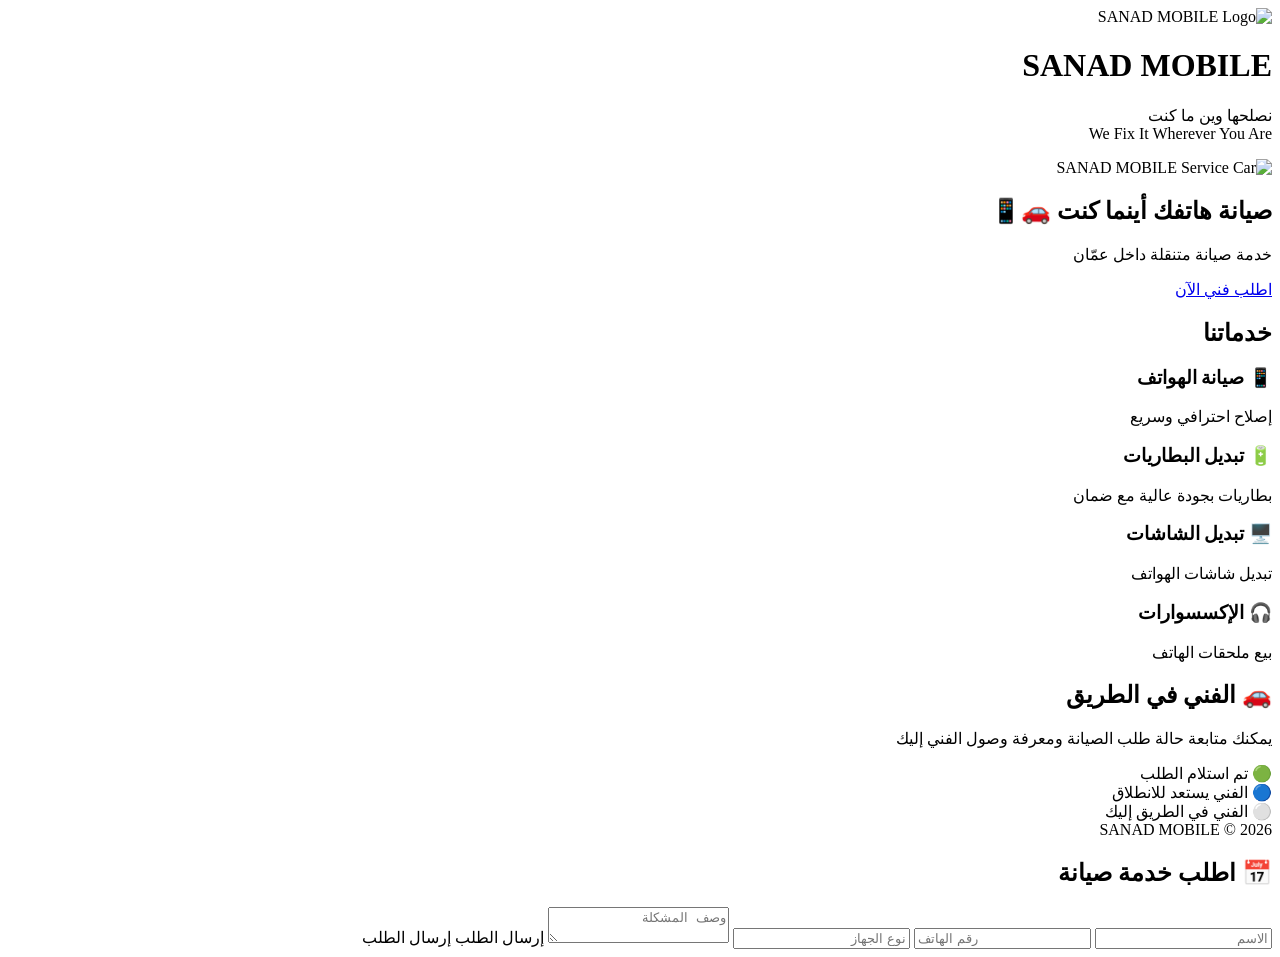
==== index.html @ 31b172f9 "Update index.html" ====
<!DOCTYPE html>
<html lang="ar" dir="rtl">

<head>

<meta charset="UTF-8">
<meta name="viewport" content="width=device-width, initial-scale=1.0">

<title>SANAD MOBILE | سند موبايل</title>

<link rel="stylesheet" href="css/style.css">

</head>


<body>


<header>

<img src="images/logo.png" alt="SANAD MOBILE Logo">

<h1>SANAD MOBILE</h1>

<p>
نصلحها وين ما كنت
<br>
We Fix It Wherever You Are
</p>

</header>
<section class="hero">
<div class="car-image">

<img src="images/prius.png" alt="SANAD MOBILE Service Car">

</div>
<h2>
صيانة هاتفك أينما كنت 🚗📱
</h2>


<p>
خدمة صيانة متنقلة داخل عمّان
</p>


<a class="main-btn" href="https://wa.me/962793939312">
اطلب فني الآن
</a>


</section>



<section class="services">


<h2>
خدماتنا
</h2>


<div class="service-card">

<h3>📱 صيانة الهواتف</h3>

<p>
إصلاح احترافي وسريع
</p>

</div>



<div class="service-card">

<h3>🔋 تبديل البطاريات</h3>

<p>
بطاريات بجودة عالية مع ضمان
</p>

</div>



<div class="service-card">

<h3>🖥️ تبديل الشاشات</h3>

<p>
تبديل شاشات الهواتف
</p>

</div>


<div class="service-card">

<h3>🎧 الإكسسوارات</h3>

<p>
بيع ملحقات الهاتف
</p>

</div>


</section>


<section class="tracking">

<h2>
🚗 الفني في الطريق
</h2>

<p>
يمكنك متابعة حالة طلب الصيانة ومعرفة وصول الفني إليك
</p>


<div class="status-box">

<span>
🟢 تم استلام الطلب
</span>

<br>

<span>
🔵 الفني يستعد للانطلاق
</span>

<br>

<span>
⚪ الفني في الطريق إليك
</span>

</div>


</section>
<footer>

SANAD MOBILE © 2026
<section class="booking">

<h2>
📅 اطلب خدمة صيانة
</h2>

<input type="text" placeholder="الاسم">

<input type="tel" placeholder="رقم الهاتف">

<input type="text" placeholder="نوع الجهاز">

<textarea placeholder="وصف المشكلة"></textarea>

<butt<button onclick="sendWhatsApp()">
إرسال الطلب
</button>
إرسال الطلب
</button>

</section>
</footer>



<script src="js/script.js"></script>

</body>

</html>
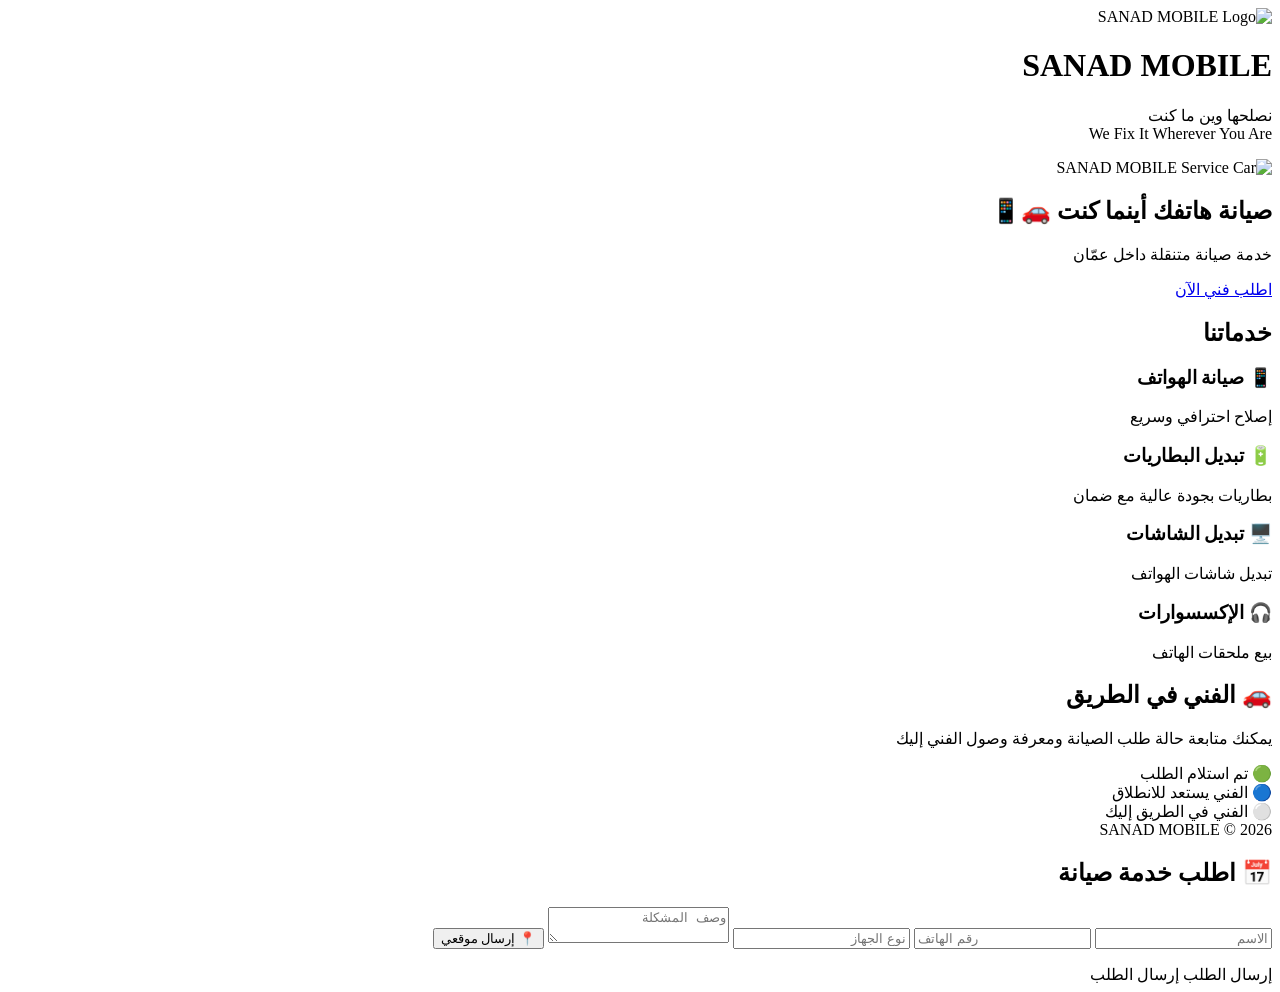
==== commit 90a57a33: "Update index.html" ====
--- a/index.html
+++ b/index.html
@@ -160,7 +160,11 @@
 <input type="text" placeholder="نوع الجهاز">
 
 <textarea placeholder="وصف المشكلة"></textarea>
+<button onclick="getLocation()">
+📍 إرسال موقعي
+</button>
 
+<p id="location"></p>
 <butt<button onclick="sendWhatsApp()">
 إرسال الطلب
 </button>
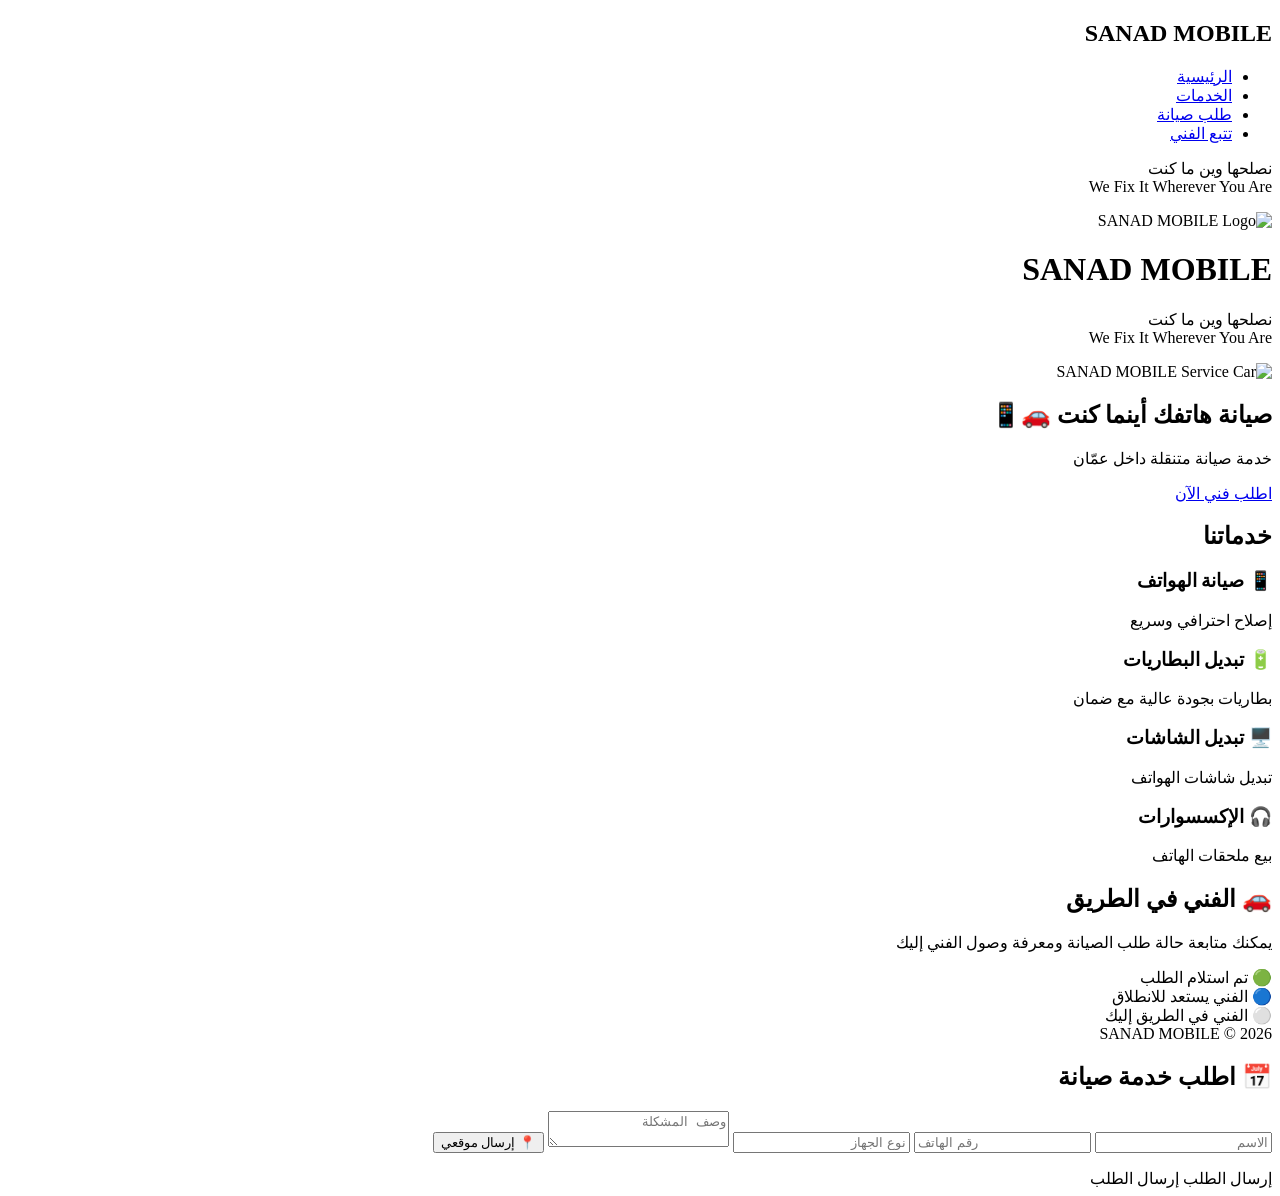
==== commit 7611ea67: "Update index.html" ====
--- a/index.html
+++ b/index.html
@@ -16,8 +16,34 @@
 <body>
 
 
+<heade>
 <header>
 
+<nav>
+
+<h1>SANAD MOBILE</h1>
+
+<ul>
+
+<li><a href="#">الرئيسية</a></li>
+
+<li><a href="#services">الخدمات</a></li>
+
+<li><a href="#booking">طلب صيانة</a></li>
+
+<li><a href="#tracking">تتبع الفني</a></li>
+
+</ul>
+
+</nav>
+
+<p>
+نصلحها وين ما كنت
+<br>
+We Fix It Wherever You Are
+</p>
+
+</header>
 <img src="images/logo.png" alt="SANAD MOBILE Logo">
 
 <h1>SANAD MOBILE</h1>
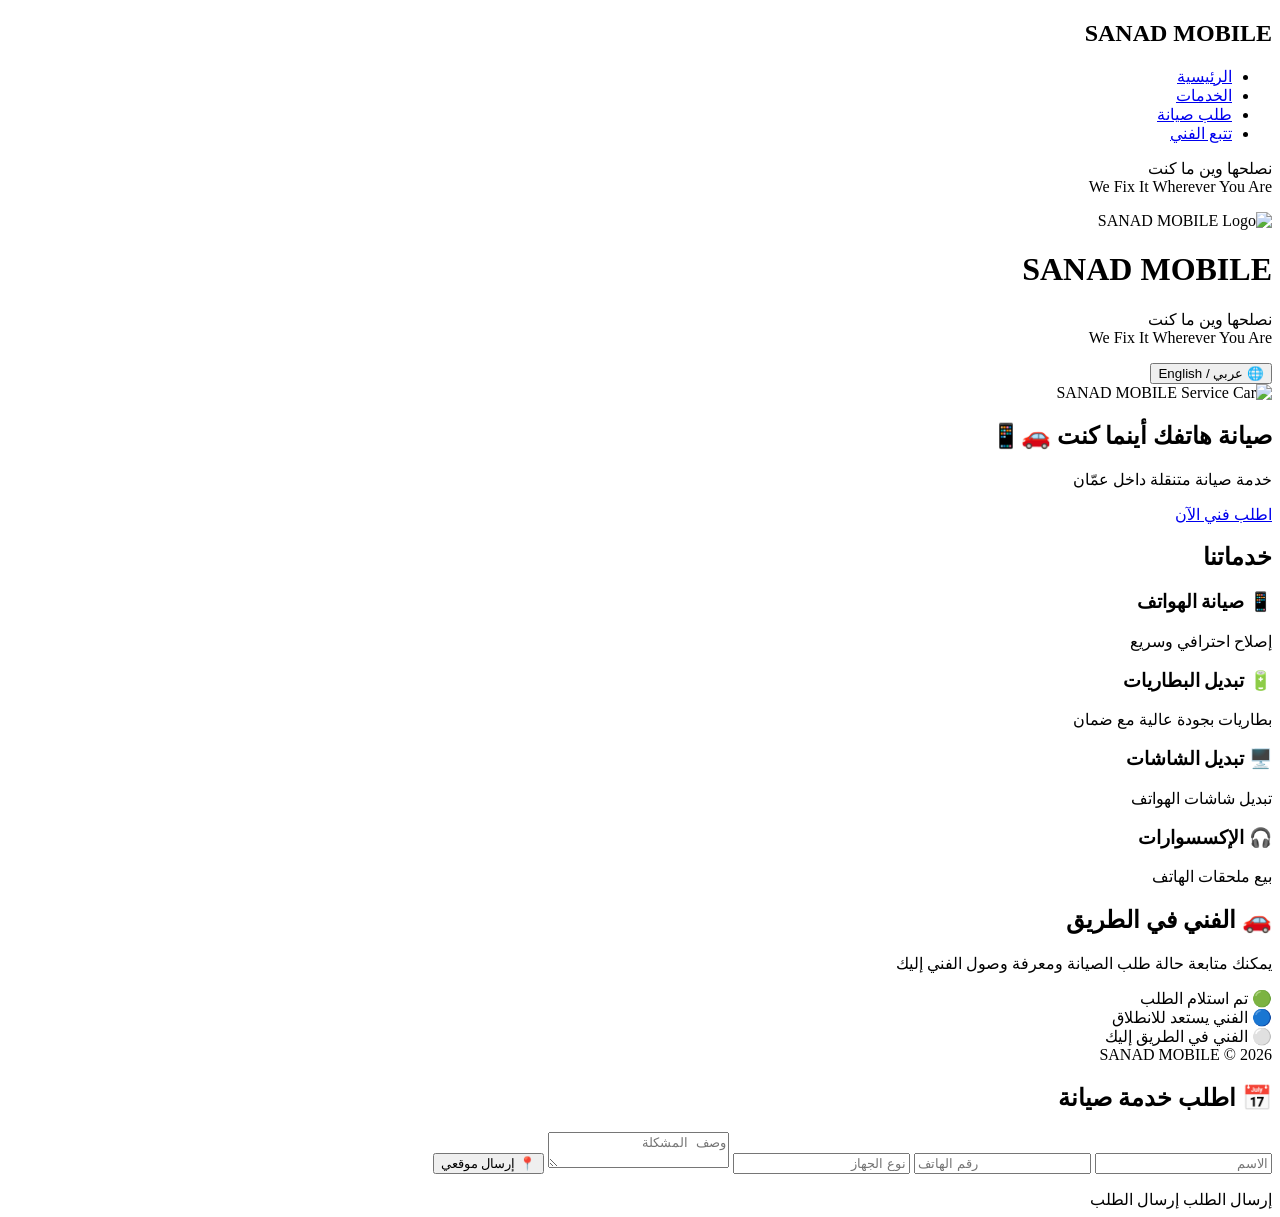
==== commit 5e823a2a: "Update index.html" ====
--- a/index.html
+++ b/index.html
@@ -53,7 +53,9 @@
 <br>
 We Fix It Wherever You Are
 </p>
-
+<button onclick="changeLanguage()">
+🌐 عربي / English
+</button>
 </header>
 <section class="hero">
 <div class="car-image">
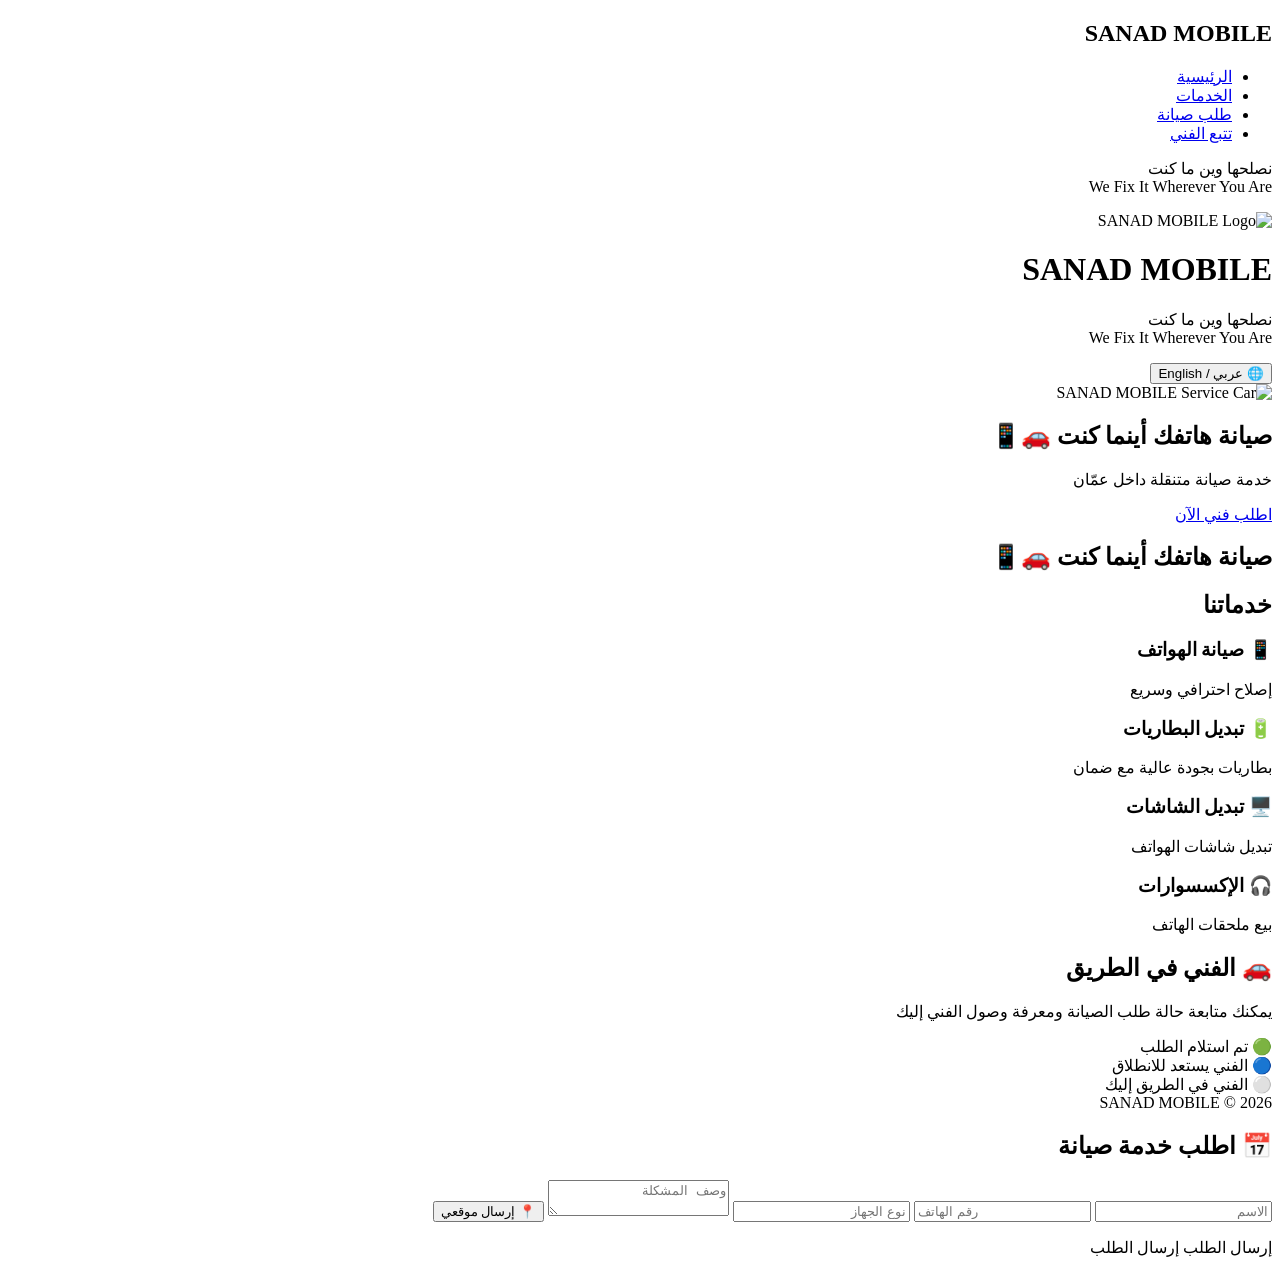
==== commit 18d96ef9: "Update index.html" ====
--- a/index.html
+++ b/index.html
@@ -81,7 +81,9 @@
 </section>
 
 
-
+<h2>
+صيانة هاتفك أينما كنت 🚗📱
+</h2>
 <section class="services">
 
 
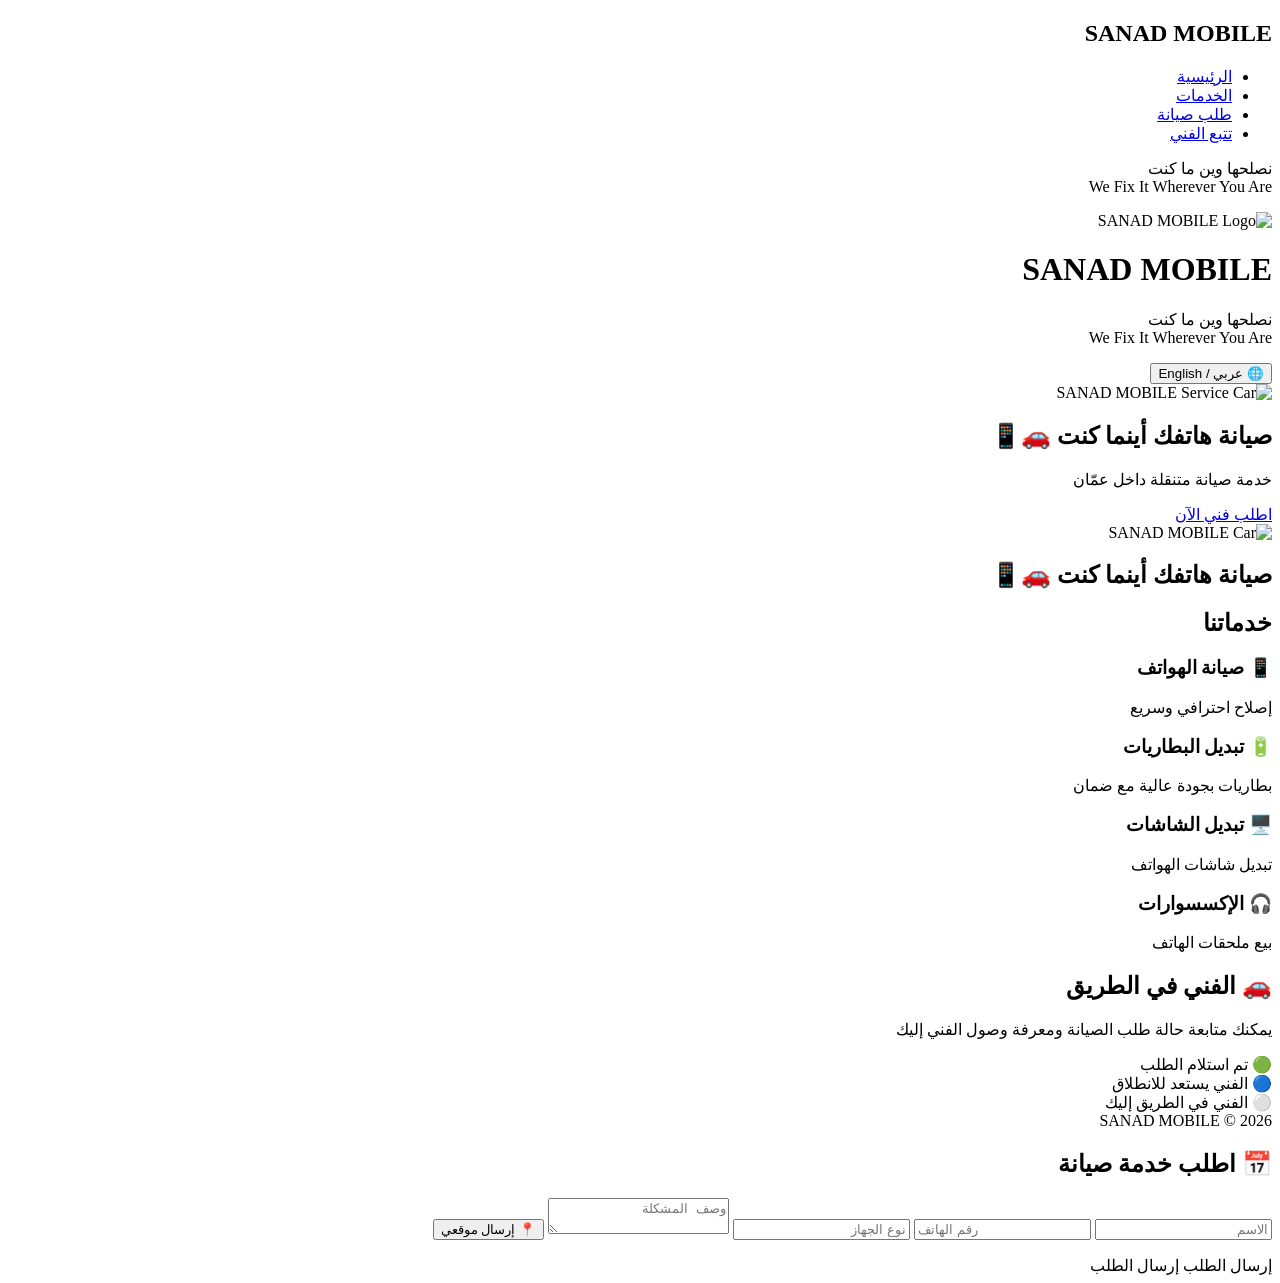
==== commit 92a0c82a: "Update index.html" ====
--- a/index.html
+++ b/index.html
@@ -80,7 +80,7 @@
 
 </section>
 
-
+<img class="car" src="images/prius.png" alt="SANAD MOBILE Car">
 <h2>
 صيانة هاتفك أينما كنت 🚗📱
 </h2>
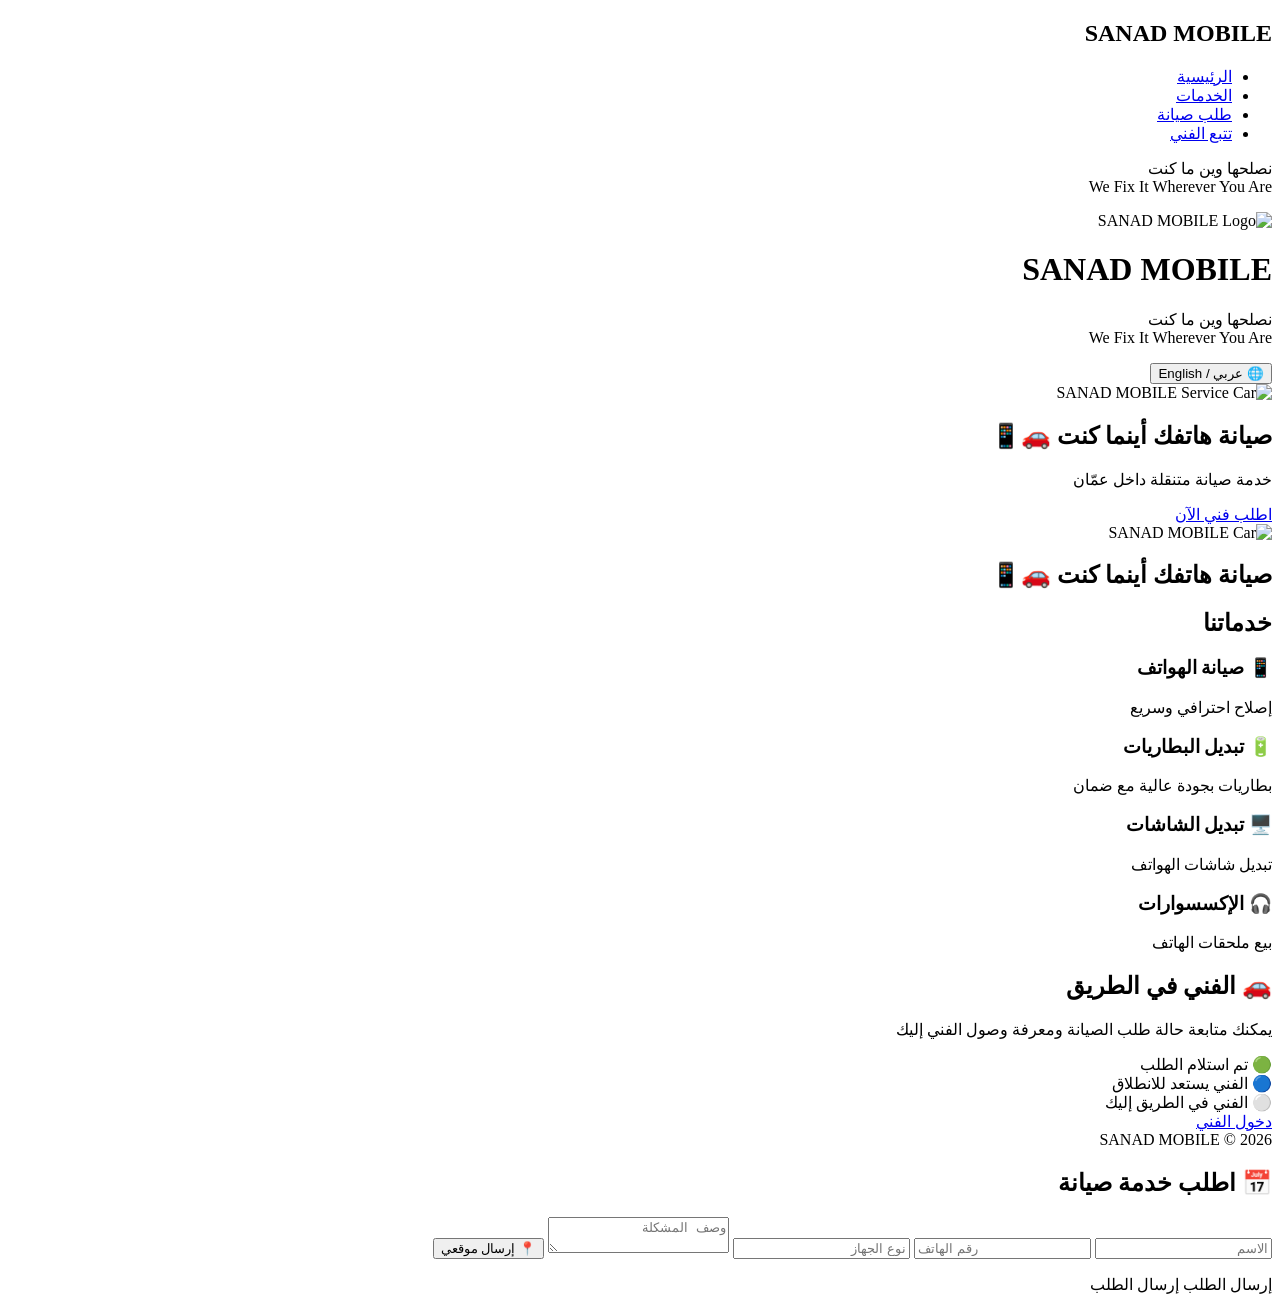
==== commit 65f86c67: "Update index.html" ====
--- a/index.html
+++ b/index.html
@@ -172,7 +172,13 @@
 
 </div>
 
-
+<div class="technician-link">
+
+<a href="technician.html">
+دخول الفني
+</a>
+
+</div>
 </section>
 <footer>
 
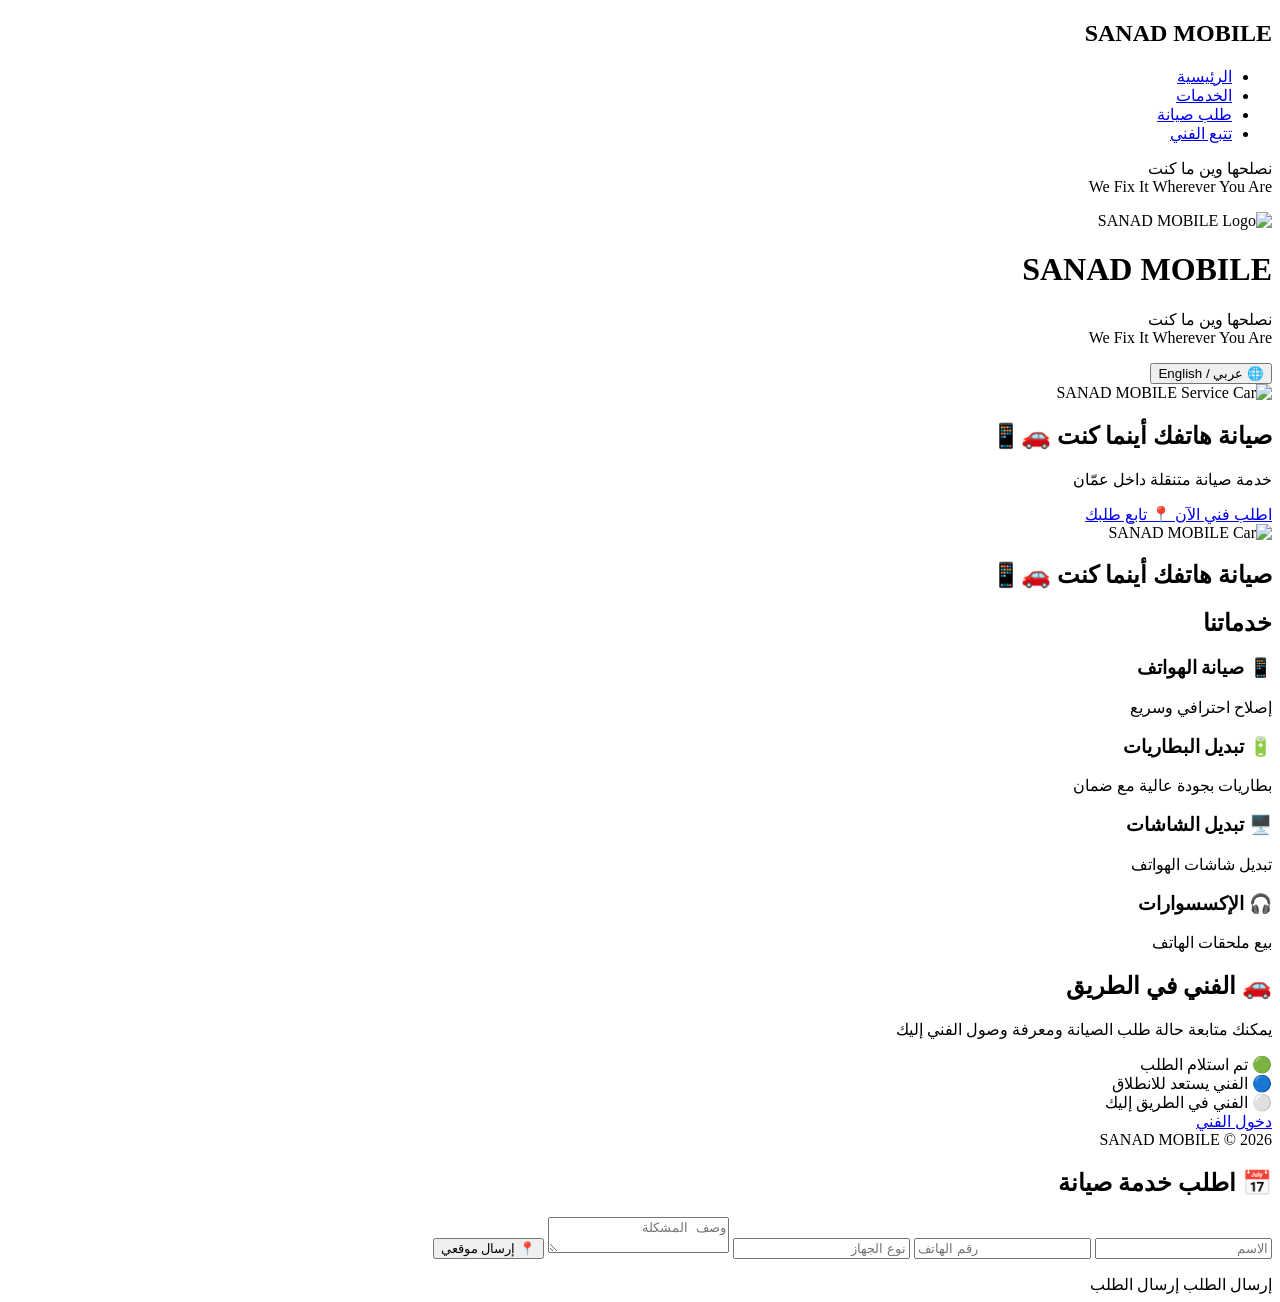
==== commit 03699d8a: "Update index.html" ====
--- a/index.html
+++ b/index.html
@@ -76,7 +76,9 @@
 <a class="main-btn" href="https://wa.me/962793939312">
 اطلب فني الآن
 </a>
-
+<a class="main-btn" href="track.html">
+📍 تابع طلبك
+</a>
 
 </section>
 
